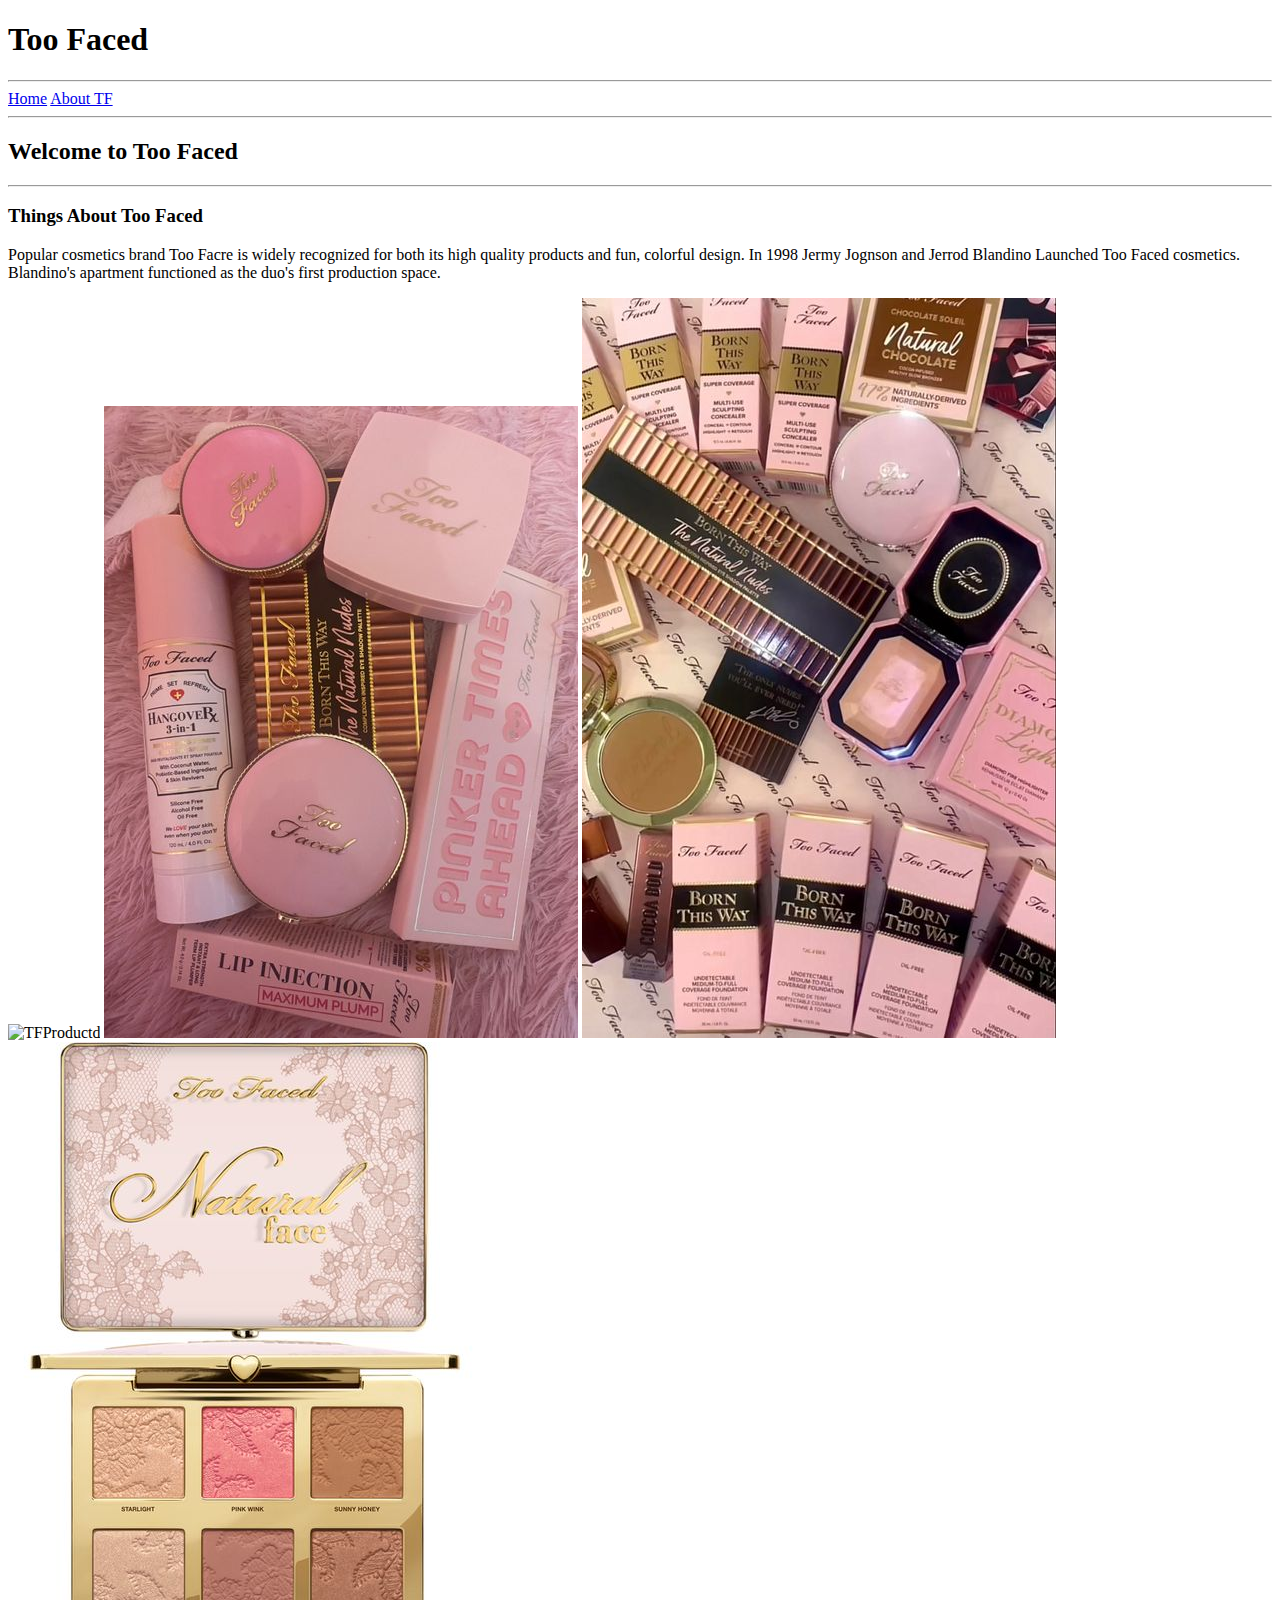
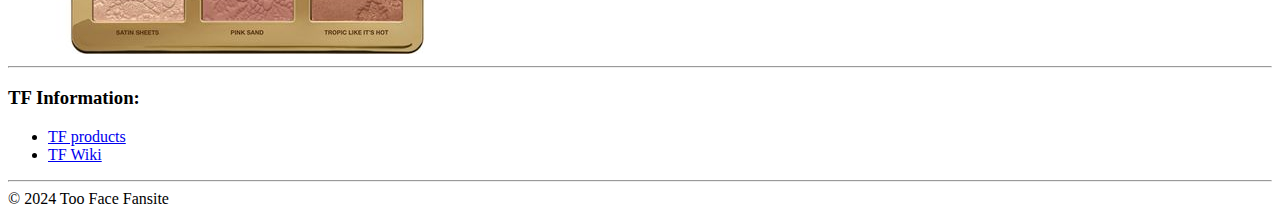
==== html5_intro_css/css/images/index.html @ 6c7d47b5 "Update" ====
<!DOCTYPE html>
<html lang="en">
    
<head>
    <meta charset="UTF-8">
    <meta name="viewport" content="width=device-width, initial-scale=1.0">
    <title>Too Faced</title>
    <link rel="stylesheet" href="css/styles.css">
</head>

<body>
    
</body>
     <div id="container">
        <header>
            <h1>Too Faced</h1>
        </header>
        <hr>
        <nav>
            <a href="index.html">Home</a>
            <a href="about.html">About TF</a>
        </nav>
        <hr>
        <main>
            <h2>Welcome to Too Faced</h2>
            <hr>
            <h3> Things About Too Faced</h3>
            <p>Popular cosmetics brand Too Facre is widely recognized for both
                its high quality products and fun, colorful design. In 1998 
                Jermy Jognson and Jerrod Blandino Launched Too Faced cosmetics.
                Blandino's apartment functioned as the duo's first production space.</p>
                
                <img src="TooFaced.jpeg" alt="TFProductd">
                <img src="tf2.jpeg" alt="pics">
                <img src="tf3.jpeg" alt="random">
                <img src="tf4.jpeg" alt="yo">
                <hr>
                <h3>TF Information:</h3>
                <ul>
                    <li><a href="https://www.toofaced.com/products/23789/best-sellers?gad_source=1&gclid=CjwKCAjwh4-wBhB3EiwAeJsppMtiUFB1MdmJwBtrBISLaQQwc9o3hWnJxhhgMzHlMCE3DcRdH9SGoRoCfF8QAvD_BwE&gclsrc=aw.ds" target="_blank">TF products</a></li>
                    <li><a href="https://www.allure.com/story/too-faced-cosmetics-history" target="_blank">TF Wiki</a></li>
                </ul>
        </main>
        <hr>
        <footer>&copy; 2024 Too Face Fansite</footer>
 </div>

</html>
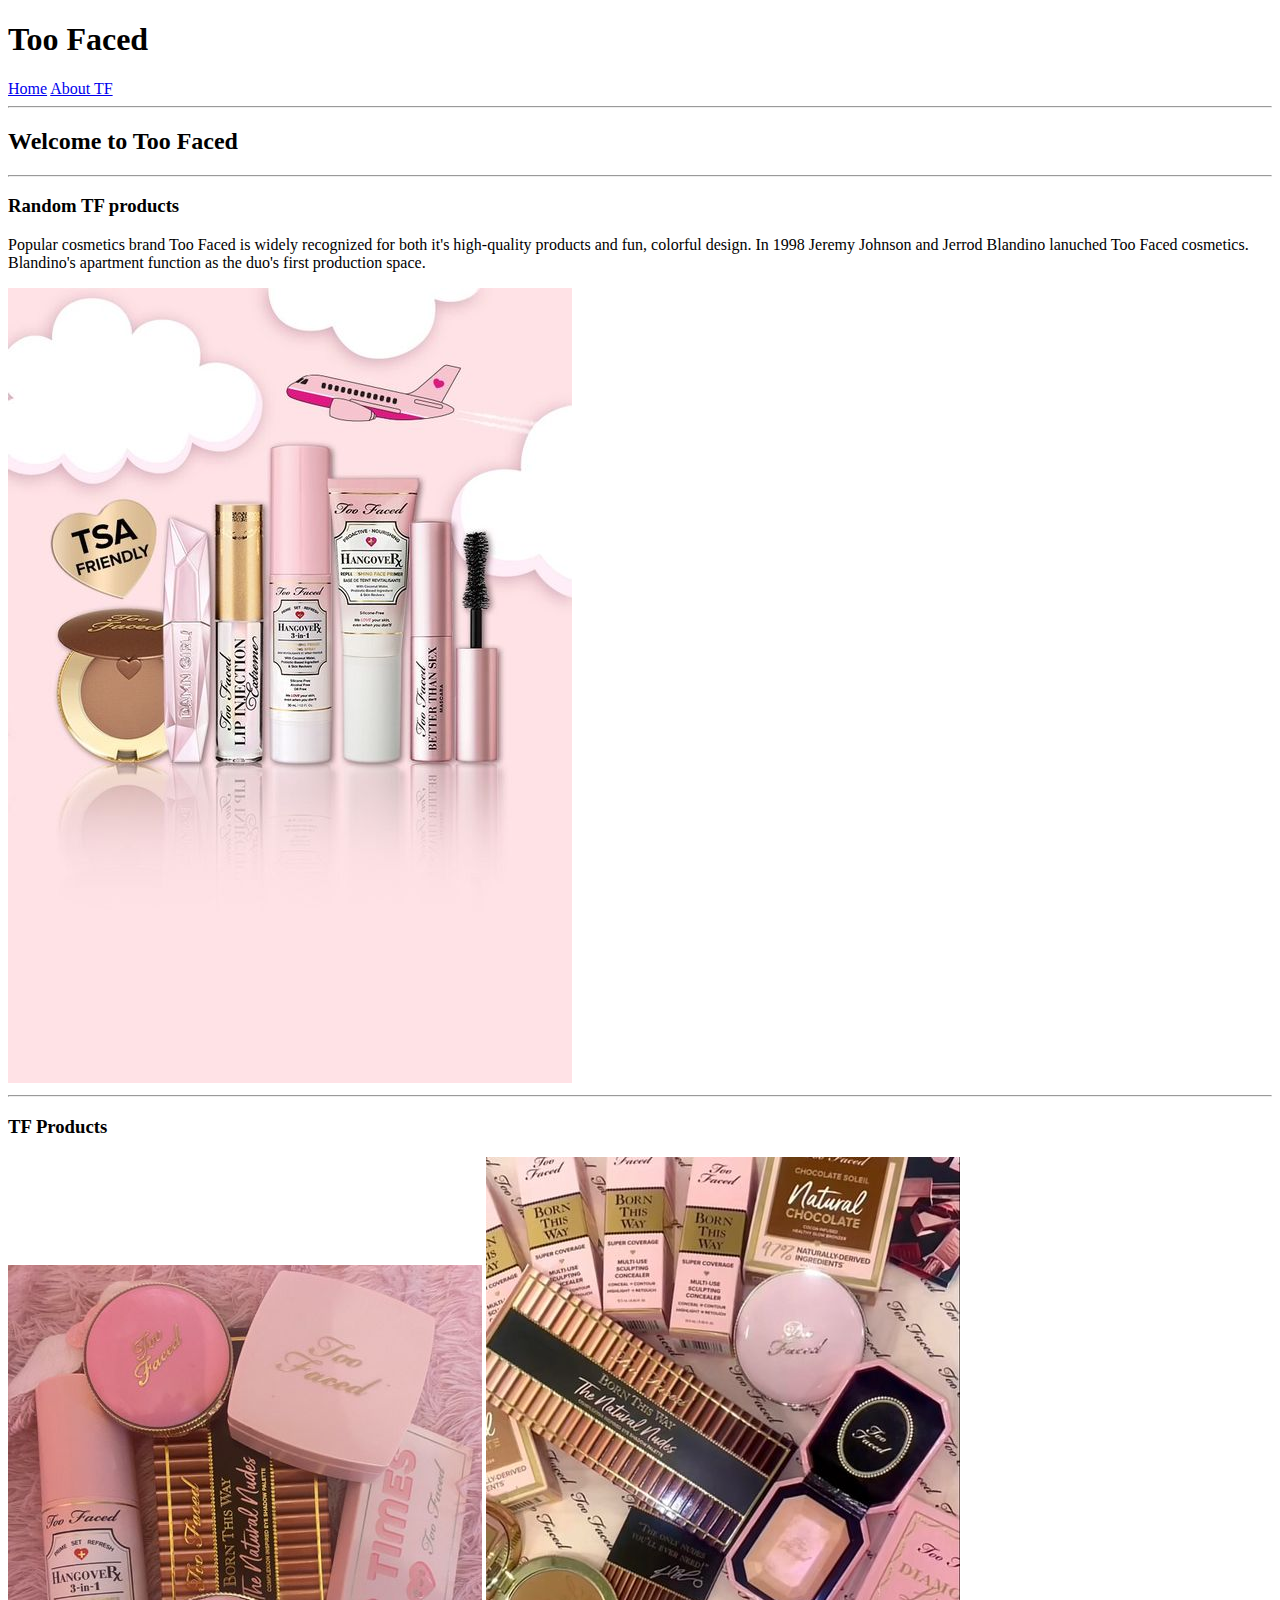
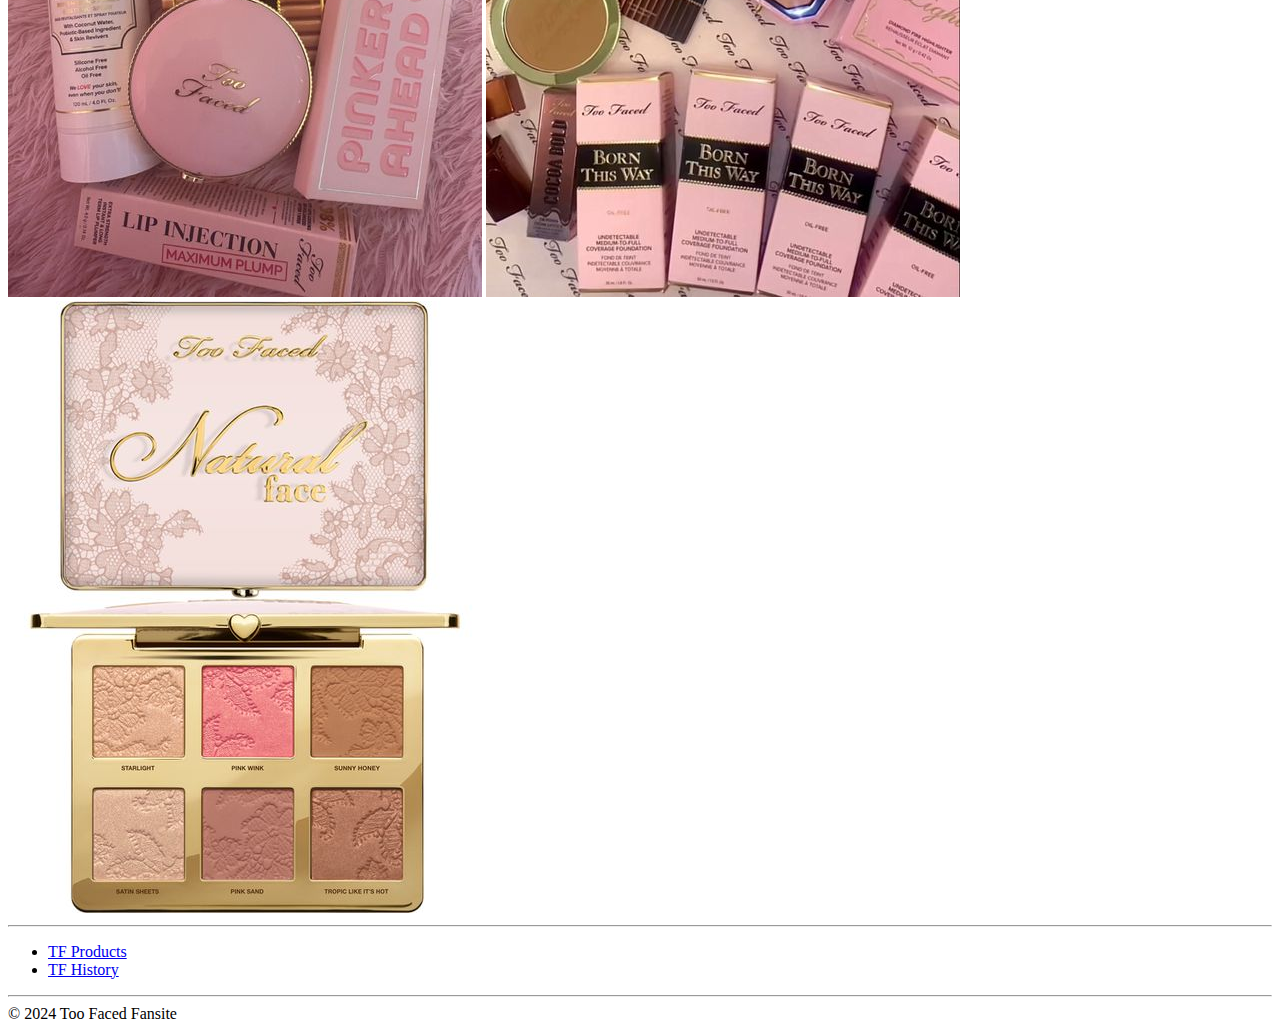
==== commit f59f2e46: "update" ====
--- a/html5_intro_css/css/images/index.html
+++ b/html5_intro_css/css/images/index.html
@@ -1,48 +1,47 @@
 <!DOCTYPE html>
 <html lang="en">
-    
+
 <head>
     <meta charset="UTF-8">
     <meta name="viewport" content="width=device-width, initial-scale=1.0">
     <title>Too Faced</title>
-    <link rel="stylesheet" href="css/styles.css">
+    <link rel="stylesheet" href="styles.css">
 </head>
 
 <body>
     
 </body>
-     <div id="container">
-        <header>
-            <h1>Too Faced</h1>
-        </header>
+    <div id="container">
+    <header>
+        <h1>Too Faced</h1>
+    </header>
+    <nav>
+        <a href="index.html">Home</a>
+        <a href="about.html">About TF</a>
+    </nav>
+    <hr>
+    <main>
+        <h2>Welcome to Too Faced</h2>
         <hr>
-        <nav>
-            <a href="index.html">Home</a>
-            <a href="about.html">About TF</a>
-        </nav>
-        <hr>
-        <main>
-            <h2>Welcome to Too Faced</h2>
+        <h3>Random TF products</h3>
+        <p>Popular cosmetics brand Too Faced is widely recognized for both 
+            it's high-quality products and fun, colorful design. In 1998
+            Jeremy Johnson and Jerrod Blandino lanuched Too Faced cosmetics.
+            Blandino's apartment function as the duo's first production space.</p>
+            <img src="Too Face.jpeg" alt="Logo">
             <hr>
-            <h3> Things About Too Faced</h3>
-            <p>Popular cosmetics brand Too Facre is widely recognized for both
-                its high quality products and fun, colorful design. In 1998 
-                Jermy Jognson and Jerrod Blandino Launched Too Faced cosmetics.
-                Blandino's apartment functioned as the duo's first production space.</p>
-                
-                <img src="TooFaced.jpeg" alt="TFProductd">
-                <img src="tf2.jpeg" alt="pics">
-                <img src="tf3.jpeg" alt="random">
-                <img src="tf4.jpeg" alt="yo">
-                <hr>
-                <h3>TF Information:</h3>
-                <ul>
-                    <li><a href="https://www.toofaced.com/products/23789/best-sellers?gad_source=1&gclid=CjwKCAjwh4-wBhB3EiwAeJsppMtiUFB1MdmJwBtrBISLaQQwc9o3hWnJxhhgMzHlMCE3DcRdH9SGoRoCfF8QAvD_BwE&gclsrc=aw.ds" target="_blank">TF products</a></li>
-                    <li><a href="https://www.allure.com/story/too-faced-cosmetics-history" target="_blank">TF Wiki</a></li>
-                </ul>
-        </main>
-        <hr>
-        <footer>&copy; 2024 Too Face Fansite</footer>
- </div>
+            <h3>TF Products</h3>
+            <img src="tf2.jpeg" alt="pics">
+            <img src="tf3.jpeg" alt="ran">
+            <img src="tf4.jpeg" alt="go">
+            <hr>
+            <ul>
+                <li><a href="https://www.toofaced.com/products/23789/best-sellers?gad_source=1&gclid=CjwKCAjwh4-wBhB3EiwAeJsppMtiUFB1MdmJwBtrBISLaQQwc9o3hWnJxhhgMzHlMCE3DcRdH9SGoRoCfF8QAvD_BwE&gclsrc=aw.ds" target="_blank">TF Products</a></li>
+                <li><a href="https://www.allure.com/story/too-faced-cosmetics-history" target="_blank">TF History</a></li>
+            </ul>
+    </main>
+    <hr>
+    <footer>&copy; 2024 Too Faced Fansite </footer>
+</div>
 
-</html>+</html> 